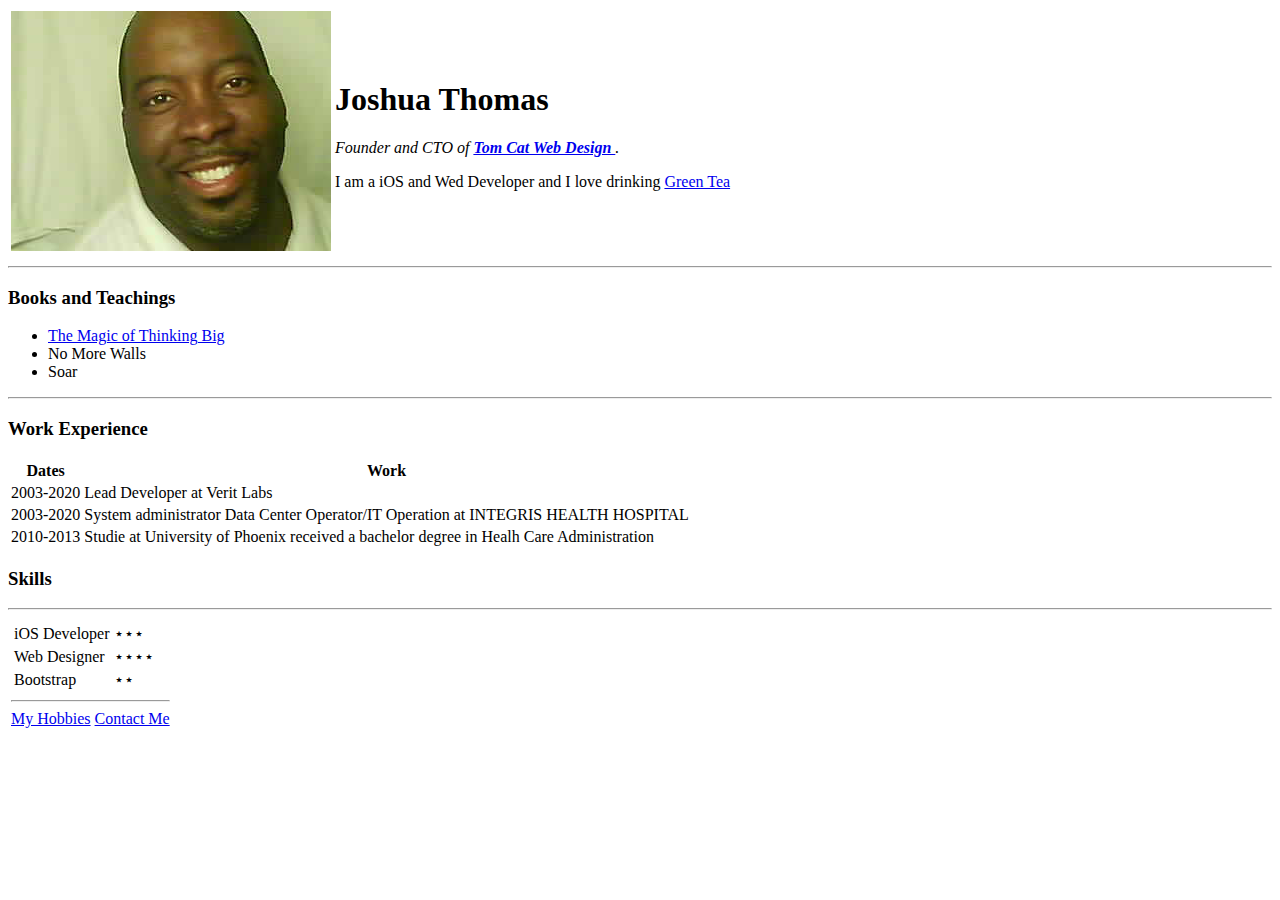
==== index.html @ de43ade4 "Added initial CV website files" ====
<!DOCTYPE html>
<html lang="en" dir="ltr">

<head>
  <meta charset="utf-8">
  <title>🌹 Joshua's Personal Site</title>
</head>


<body>
  <table cell spacing="20">

    <tr>
      <td><img src="images/headshot.jpg" alt="Joshua profile picture"></td>
      <td>
        <h1>Joshua Thomas</h1>
        <p><em>Founder and CTO of <strong><a href="https://www.webdesign.org/" z>Tom Cat Web Design </a></strong>.</em></p>
        <p> I am a iOS and Wed Developer and I love drinking <a href="https://www.bestproducts.com/eats/drinks/g2205/best-green-tea-for-health-benefits/#">Green Tea</a></p>
      </td>
    </tr>
  </table>

  <hr>
  <h3>Books and Teachings</h3>
  <ul>
    <li><a href="https://www.goodreads.com/book/show/759945.The_Magic_of_Thinking_Big">The Magic of Thinking Big</a></li>
    <li>No More Walls</li>
    <li>Soar</li>

  </ul>
  <hr>
  <h3>Work Experience</h3>

  <table>

    <thead>
      <tr>
        <th>Dates</th>
        <th>Work</th>
      </tr>
    </thead>
    <tbody>
      <tr>
        <td>2003-2020</td>
        <td>Lead Developer at Verit Labs</td>
      </tr>
      <tr>
        <td>2003-2020</td>
        <td>System administrator Data Center Operator/IT Operation at INTEGRIS HEALTH HOSPITAL</td>
      </tr>
      <tr>
        <td>2010-2013</td>
        <td>Studie at University of Phoenix received a bachelor degree in Healh Care Administration</td>
      </tr>
    </tbody>
  </table>
  <h3>Skills</h3>
  <hr>
  <table>
    <tr>
      <td>
        <table cell spacing="10">
          <tr>
            <td>iOS Developer</td>
            <td>&#8902;&#8902;&#8902;</td>
          </tr>
          <tr>
            <td>Web Designer</td>
            <td>&#8902;&#8902;&#8902;&#8902;</td>
          </tr>
          <tr>
            <td>Bootstrap</td>
            <td>&#8902;&#8902;</td>
          </tr>
        </table cell spacing="10">

        <hr>
        <a href="Hobbies.html">My Hobbies</a>
        <a href="contactme.html">Contact Me</a>

</body>

</html>
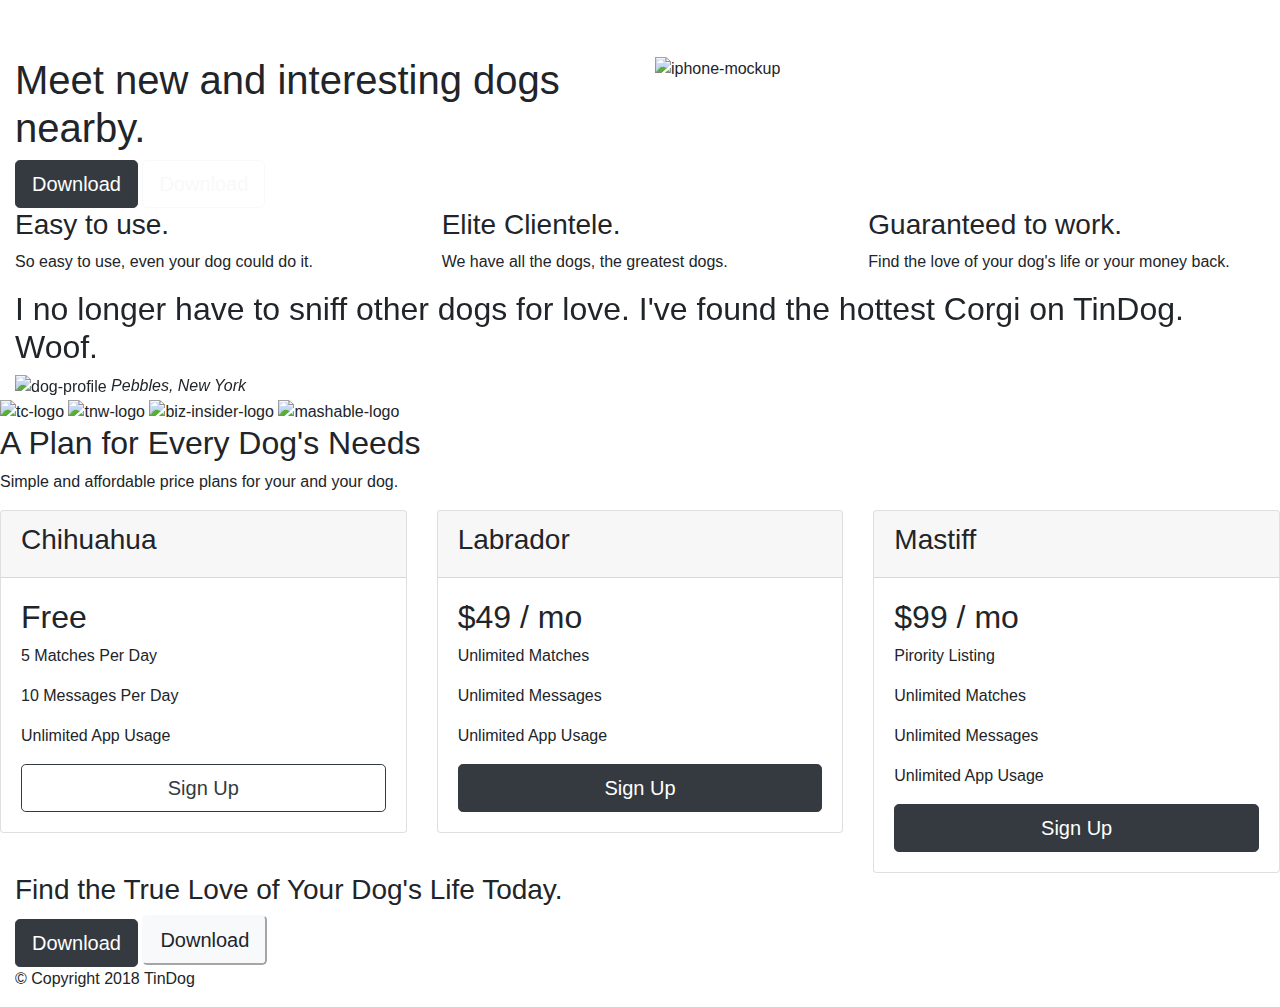
==== commit 3865dc9a: "Add files via upload" ====
--- a/index.html
+++ b/index.html
@@ -1,82 +1,225 @@
 <!DOCTYPE html>
-<html lang="en" dir="ltr">
+<html class" fontawesome-i2svg-active fontawesome-i2svg-complete">
 
 <head>
   <meta charset="utf-8">
-  <title>🌹 Joshua's Personal Site</title>
+  <!-- Google fonts -->
+  <title>TinDog</title>
+  <link href="https://fonts.googleapis.com/css?family=Montserrat:400,700&display=swap" rel="stylesheet">
+  <!-- CSS Stylesheet -->
+  <link rel="stylesheet" href="https://stackpath.bootstrapcdn.com/bootstrap/4.4.1/css/bootstrap.min.css" integrity="sha384-Vkoo8x4CGsO3+Hhxv8T/Q5PaXtkKtu6ug5TOeNV6gBiFeWPGFN9MuhOf23Q9Ifjh" crossorigin="anonymous">
+  <link rel="stylesheet" href="css/styles.css">
+  <!-- fontawesome -->
+  <script src="https://kit.fontawesome.com/5ab075c07a.js" crossorigin="anonymous"></script>
+  <!-- Bootstrap script -->
+  <script src="https://code.jquery.com/jquery-3.4.1.slim.min.js" integrity="sha384-J6qa4849blE2+poT4WnyKhv5vZF5SrPo0iEjwBvKU7imGFAV0wwj1yYfoRSJoZ+n" crossorigin="anonymous"></script>
+  <script src="https://cdn.jsdelivr.net/npm/popper.js@1.16.0/dist/umd/popper.min.js" integrity="sha384-Q6E9RHvbIyZFJoft+2mJbHaEWldlvI9IOYy5n3zV9zzTtmI3UksdQRVvoxMfooAo" crossorigin="anonymous"></script>
+  <script src="https://stackpath.bootstrapcdn.com/bootstrap/4.4.1/js/bootstrap.min.js" integrity="sha384-wfSDF2E50Y2D1uUdj0O3uMBJnjuUD4Ih7YwaYd1iqfktj0Uod8GCExl3Og8ifwB6" crossorigin="anonymous"></script>
 </head>
 
-
 <body>
-  <table cell spacing="20">
-
-    <tr>
-      <td><img src="images/headshot.jpg" alt="Joshua profile picture"></td>
-      <td>
-        <h1>Joshua Thomas</h1>
-        <p><em>Founder and CTO of <strong><a href="https://www.webdesign.org/" z>Tom Cat Web Design </a></strong>.</em></p>
-        <p> I am a iOS and Wed Developer and I love drinking <a href="https://www.bestproducts.com/eats/drinks/g2205/best-green-tea-for-health-benefits/#">Green Tea</a></p>
-      </td>
-    </tr>
-  </table>
-
-  <hr>
-  <h3>Books and Teachings</h3>
-  <ul>
-    <li><a href="https://www.goodreads.com/book/show/759945.The_Magic_of_Thinking_Big">The Magic of Thinking Big</a></li>
-    <li>No More Walls</li>
-    <li>Soar</li>
-
-  </ul>
-  <hr>
-  <h3>Work Experience</h3>
-
-  <table>
-
-    <thead>
-      <tr>
-        <th>Dates</th>
-        <th>Work</th>
-      </tr>
-    </thead>
-    <tbody>
-      <tr>
-        <td>2003-2020</td>
-        <td>Lead Developer at Verit Labs</td>
-      </tr>
-      <tr>
-        <td>2003-2020</td>
-        <td>System administrator Data Center Operator/IT Operation at INTEGRIS HEALTH HOSPITAL</td>
-      </tr>
-      <tr>
-        <td>2010-2013</td>
-        <td>Studie at University of Phoenix received a bachelor degree in Healh Care Administration</td>
-      </tr>
-    </tbody>
-  </table>
-  <h3>Skills</h3>
-  <hr>
-  <table>
-    <tr>
-      <td>
-        <table cell spacing="10">
-          <tr>
-            <td>iOS Developer</td>
-            <td>&#8902;&#8902;&#8902;</td>
-          </tr>
-          <tr>
-            <td>Web Designer</td>
-            <td>&#8902;&#8902;&#8902;&#8902;</td>
-          </tr>
-          <tr>
-            <td>Bootstrap</td>
-            <td>&#8902;&#8902;</td>
-          </tr>
-        </table cell spacing="10">
-
-        <hr>
-        <a href="Hobbies.html">My Hobbies</a>
-        <a href="contactme.html">Contact Me</a>
+
+  <section class="colored-section" id="title">
+
+    <div class="container-fluid">
+
+
+      <!-- Nav Bar -->
+      <nav class="navbar navbar-expand-lg navbar-dark ">
+        <a class="navbar-brand" href="">Tindog</a>
+        <button class="navbar-toggler" type="button" data-toggle="collapse" data-target="#navbarSupportedContent" aria-controls="navbarSupportedContent" aria-expanded="false" aria-label="Toggle navigation">
+          <span class="navbar-toggler-icon"></span>
+        </button>
+        <div class="collapse navbar-collapse" id="navbarSupportedContent">
+          <ul class="navbar-nav ml-auto">
+            <li class="nav-item">
+              <a class="nav-link" href="#footer">Contact</a>
+            </li>
+            <li class="nav-item">
+              <a class="nav-link" href="#pricing">Pricing</a>
+            </li>
+            <li class="nav-item">
+              <a class="nav-link" href="#cta">Download</a>
+            </li>
+          </ul>
+        </div>
+
+      </nav>
+
+
+
+      <!-- Title -->
+
+      <div class="row">
+        <div class="col-lg-6">
+          <h1 class"big-heading"> Meet new and interesting dogs nearby.</h1>
+          <button type="button" class="btn btn-dark btn-lg download-button"><i class="fab fa-apple"></i> Download</button>
+          <button type="button" class="btn btn-outline-light download-button btn-lg"><i class="fab fa-google-play"></i> Download</button>
+        </div>
+
+        <div class="col-lg-6">
+          <img class="title-image" src="images/iphone6.png" alt="iphone-mockup">
+        </div>
+
+
+      </div>
+
+    </div>
+  </section>
+
+
+  <!-- Features -->
+
+  <section class="white-section" id="features">
+
+    <div class="container-fluid">
+
+      <div class="row">
+        <div class="feature-box col-lg-4">
+          <i class="icon far fa-check-circle fa-4x"></i>
+          <h3 class="feature-title">Easy to use.</h3>
+          <p>So easy to use, even your dog could do it.</p>
+        </div>
+
+        <div class="feature-box col-lg-4">
+          <i class=" icon fas fa-bullseye fa-4x"></i>
+          <h3 class="feature-title">Elite Clientele.</h3>
+          <p>We have all the dogs, the greatest dogs.</p>
+        </div>
+        <div class="feature-box col-lg-4">
+          <i class=" icon fas fa-heart fa-4x"></i>
+          <h3 class="feature-title">Guaranteed to work.</h3>
+          <p>Find the love of your dog's life or your money back.</p>
+        </div>
+      </div>
+
+    </div>
+  </section>
+
+
+  <!-- Testimonials -->
+
+  <section class="colored-section" id="testimonials">
+    <div id="testimonial-carousel" class="carousel slide" data-ride="false">
+      <div class="carousel-inner">
+        <div class="carousel-item active container-fluid">
+          <h2 class="testimonial-text">I no longer have to sniff other dogs for love. I've found the hottest Corgi on TinDog. Woof.</h2>
+          <img class="testimonials-image" src="images/dog-img.jpg" alt="dog-profile">
+          <em>Pebbles, New York</em>
+        </div>
+        <div class="carousel-item container-fluid">
+          <h2 class="testimonial-text">My dog used to be so lonely, but with TinDog's help, they've found the love of their life. I think.</h2>
+          <img class="testimonial-image" src="images/lady-img.jpg" alt="lady-profile">
+          <em>Beverly, Illinois</em>
+        </div>
+      </div>
+      <a class="carousel-control-prev" href="#testimonial-carousel" role="button" data-slide="prev">
+        <span class="carousel-control-prev-icon"></span>
+
+      </a>
+      <a class="carousel-control-next" href="#testimonial-carousel" role="button" data-slide="next">
+        <span class="carousel-control-next-icon"></span>
+
+      </a>
+    </div>
+
+  </section>
+
+
+  <!-- Press -->
+
+  <section class="colored-section" id="press">
+    <img class="press-logo" src="images/techcrunch.png" alt="tc-logo">
+    <img class="press-logo" src="images/tnw.png" alt="tnw-logo">
+    <img class="press-logo" src="images/bizinsider.png" alt="biz-insider-logo">
+    <img class="press-logo" src="images/mashable.png" alt="mashable-logo">
+
+  </section>
+
+
+  <!-- Pricing -->
+
+  <section class="white-section" id="pricing">
+
+    <h2 class"section-heading">A Plan for Every Dog's Needs</h2>
+    <p>Simple and affordable price plans for your and your dog.</p>
+
+    <div class="row">
+      <div class="pricing-column col-lg-4 col-md-6">
+        <div class="card">
+          <div class="card-header">
+            <h3>Chihuahua</h3>
+          </div>
+          <div class="card-body">
+            <h2 class="price-text">Free</h2>
+            <p>5 Matches Per Day</p>
+            <p>10 Messages Per Day</p>
+            <p>Unlimited App Usage</p>
+            <button class="btn btn-lg btn-block btn-outline-dark" type="button">Sign Up</button>
+          </div>
+        </div>
+      </div>
+
+      <div class=" pricing-column col-lg-4 col-md-6">
+        <div class="card">
+          <div class="card-header">
+            <h3>Labrador</h3>
+          </div>
+          <div class="card-body">
+            <h2 class="price-text">$49 / mo</h2>
+            <p>Unlimited Matches</p>
+            <p>Unlimited Messages</p>
+            <p>Unlimited App Usage</p>
+            <button class="btn btn-lg btn-block btn-dark" type="button type=" button">Sign Up</button>
+          </div>
+        </div>
+      </div>
+
+
+      <div class="pricing-column col-lg-4 col-md-12">
+        <div class="card">
+          <div class="card-header">
+            <h3>Mastiff</h3>
+          </div>
+          <div class="card-body">
+            <h2 class="price-text">$99 / mo</h2>
+            <p>Pirority Listing</p>
+            <p>Unlimited Matches</p>
+            <p>Unlimited Messages</p>
+            <p>Unlimited App Usage</p>
+            <button class="btn btn-lg btn-block btn-dark" type="button type=" button">Sign Up</button>
+          </div>
+        </div>
+      </div>
+    </div>
+
+  </section>
+
+
+  <!-- Call to Action -->
+
+  <section class="colored-section" id="cta">
+
+    <div class="container-fluid">
+
+      <h3 class"big-heading">Find the True Love of Your Dog's Life Today.</h3>
+      <button class="download-button btn btn-lg btn-dark" type="button"><i class="fab fa-apple"></i>Download</button>
+      <button class="download-button btn-lg btn-light" type="button"><i class="fab fa-google-play"></i>Download</button>
+    </div>
+  </section>
+
+
+  <!-- Footer -->
+
+  <footer class="white-section" id="footer">
+    <div class="container-fluid">
+      <i class="social-icon fab fa-facebook"></i>
+      <i class="social-icon fab fa-twitter-square"></i>
+      <i class="social-icon fab fa-instagram"></i>
+      <i class="social-icon fas fa-envelope"></i>
+      <p>© Copyright 2018 TinDog</p>
+    </div>
+  </footer>
 
 </body>
 
